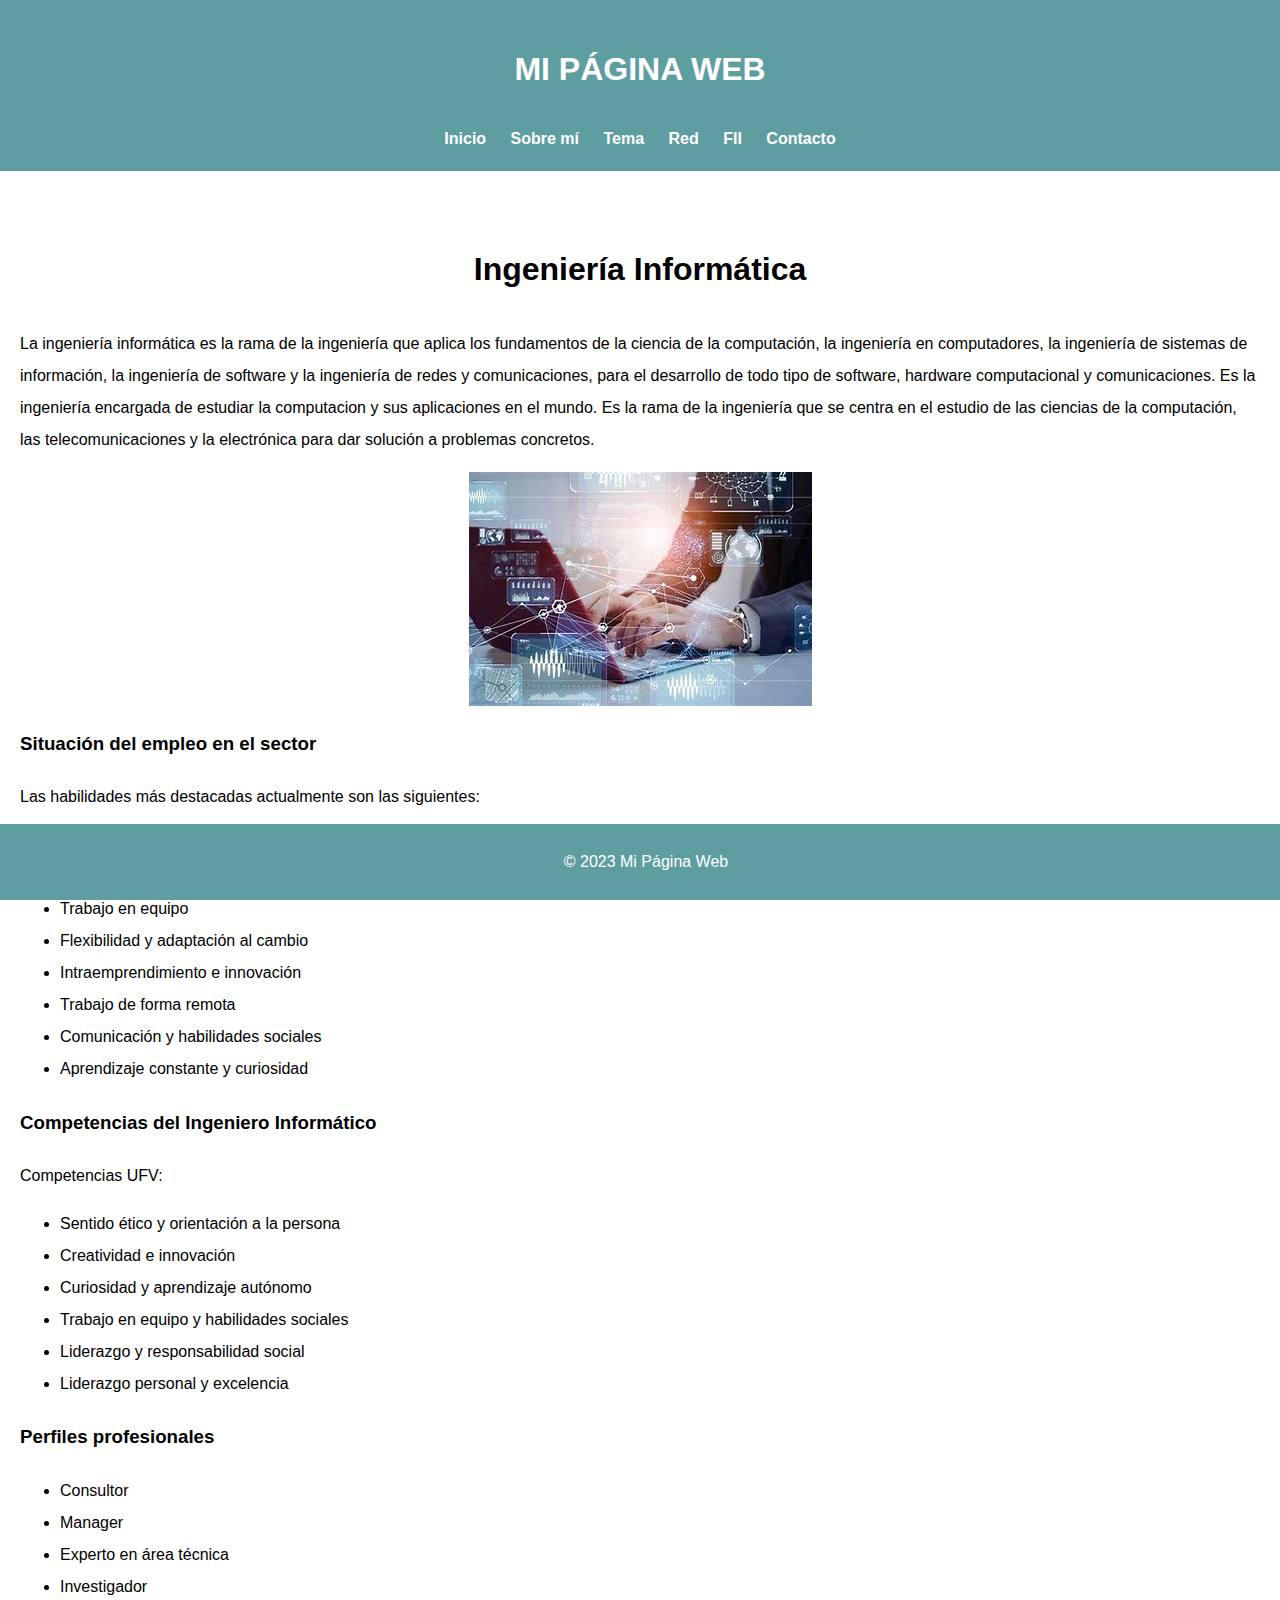
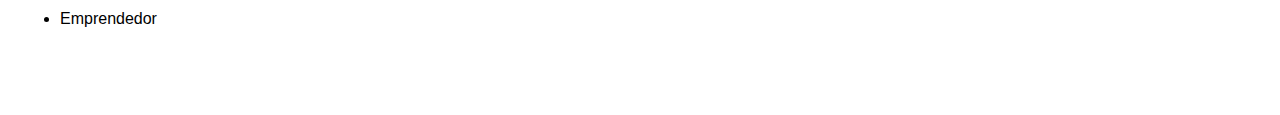
==== index.html @ 09b71135 "Add files via upload" ====
<!DOCTYPE html>
<html lang="es">
<head>
    <meta charset="UTF-8">
    <meta name="viewport" content="width=device-width, initial-scale=1.0">
    <title>Mi página web</title>
    <link rel="stylesheet" href="css/estilos.css">
</head>
<body>
    <header>
        <h1>MI PÁGINA WEB</h1>
        <nav>
            <a href="index.html">Inicio</a>
            <a href="paginas/sobre mi.html">Sobre mí</a>
            <a href="paginas/tema.html">Tema</a>
            <a href="paginas/red.html">Red</a>
            <a href="paginas/FII.html">FII</a>
            <a href="paginas/contacto.html">Contacto</a>
        </nav>
    </header>
    <section>
        <article>
            <h2>Ingeniería Informática</h2>
            <p>La ingeniería informática es la rama de la ingeniería que aplica los fundamentos de la ciencia de la computación, la ingeniería en computadores, la ingeniería de sistemas de información, la ingeniería de software y la ingeniería de redes y comunicaciones, para el desarrollo de todo tipo de software, hardware computacional y comunicaciones. Es la ingeniería encargada de estudiar la computacion y sus aplicaciones en el mundo. Es la rama de la ingeniería que se centra en el estudio de las ciencias de la computación, las telecomunicaciones y la electrónica para dar solución a problemas concretos.</p>
            <img src="img/inform.jpeg">
            <h3>Situación del empleo en el sector</h3>
            <p>Las habilidades más destacadas actualmente son las siguientes:</p>
            <ul>
                <li>Valores sociales</li>
                <li>Habilidades internacionales</li>
                <li>Trabajo en equipo</li>
                <li>Flexibilidad y adaptación al cambio</li>
                <li>Intraemprendimiento e innovación</li>
                <li>Trabajo de forma remota</li>
                <li>Comunicación y habilidades sociales</li>
                <li>Aprendizaje constante y curiosidad</li>
            </ul>
            <h3>Competencias del Ingeniero Informático</h3>
            <p>Competencias UFV:</p>
            <ul>
                <li>Sentido ético y orientación a la persona</li>
                <li>Creatividad e innovación</li>
                <li>Curiosidad y aprendizaje autónomo</li>
                <li>Trabajo en equipo y habilidades sociales</li>
                <li>Liderazgo y responsabilidad social</li>
                <li>Liderazgo personal y excelencia</li>
            </ul>
            <h3>Perfiles profesionales</h3>
            <ul>
                <li>Consultor</li>
                <li>Manager</li>
                <li>Experto en área técnica</li>
                <li>Investigador</li>
                <li>Emprendedor</li>   
            </ul>
        </article>
    </section>
    <footer>
        <p>&copy; 2023 Mi Página Web</p>
    </footer>
</body>
</html>
---- css/estilos.css ----
body {
    font-family: 'Gill Sans', 'Gill Sans MT', Calibri, 'Trebuchet MS', sans-serif;
    line-height: 2;
    margin: 0;
    padding: 0;
}

header {
    background-color: cadetblue;
    color: white;
    padding: 1rem;
    text-align: center;
}

nav a {
    color: #fff;
    text-decoration: none;
    margin: 0 10px;
}

h2 {
    font-size: 2pc;
    text-align: center;
}

section {
    max-width: 1300px;
    margin: 20px auto;
    padding: 20px;
}

article {
    margin-bottom: 40px;
}

img {
    max-width: 100%;
    height: auto;
    display: block;
    margin: 10px auto;
}

a {
    color: #007bff; /* Color del texto del enlace */
    font-weight: bold; /* Hacer el texto en negrita */
}

/* Estilo al pasar el ratón por encima del enlace */
a:hover {
    color: #0056b3; /* Cambiar color al pasar el ratón */
}

footer {
    background-color: cadetblue;
    color: #fff;
    text-align: center;
    padding: 6px;
    position: fixed;
    bottom: 0;
    width: 100%;
}

/*Seccion sobre mi*/

.fotosibai {
    max-width: 100%;
    height: auto;
    display: block;
    margin: 20px;
    display: inline-block;
}

.social-icon {
    width: 50px; 
    height: 50px;
    margin: 10px;
    display: inline-block; 
}

.social-link {
    text-decoration: none; 
    color: #333; 
    
}



/*Seccion Temas*/

#lista {
    list-style-type: none;
}

.ranking {
    margin-bottom: 10px;
    text-align: center;
}

.fotosranking {
    display: block;
    margin: 10px auto;
}

/*Seccion Red*/






/*Seccion FII*/

/*Seccion Detalle*/

/*Seccion Contacto*/

form {
    max-width: 400px;
    margin: 0 auto;
}
  
label {
    display: block;
    margin-bottom: 8px;
}

input, textarea {
    width: 100%;
    padding: 8px;
    margin-bottom: 16px;
    box-sizing: border-box;
    border: 1px solid #ccc;
    border-radius: 4px;
}
  
button {
    background-color: #4caf50;
    color: #fff;
    padding: 10px 15px;
    border: none;
    border-radius: 4px;
    cursor: pointer;
    font-size: 16px;
}
  
button:hover {
    background-color: #45a049;
}
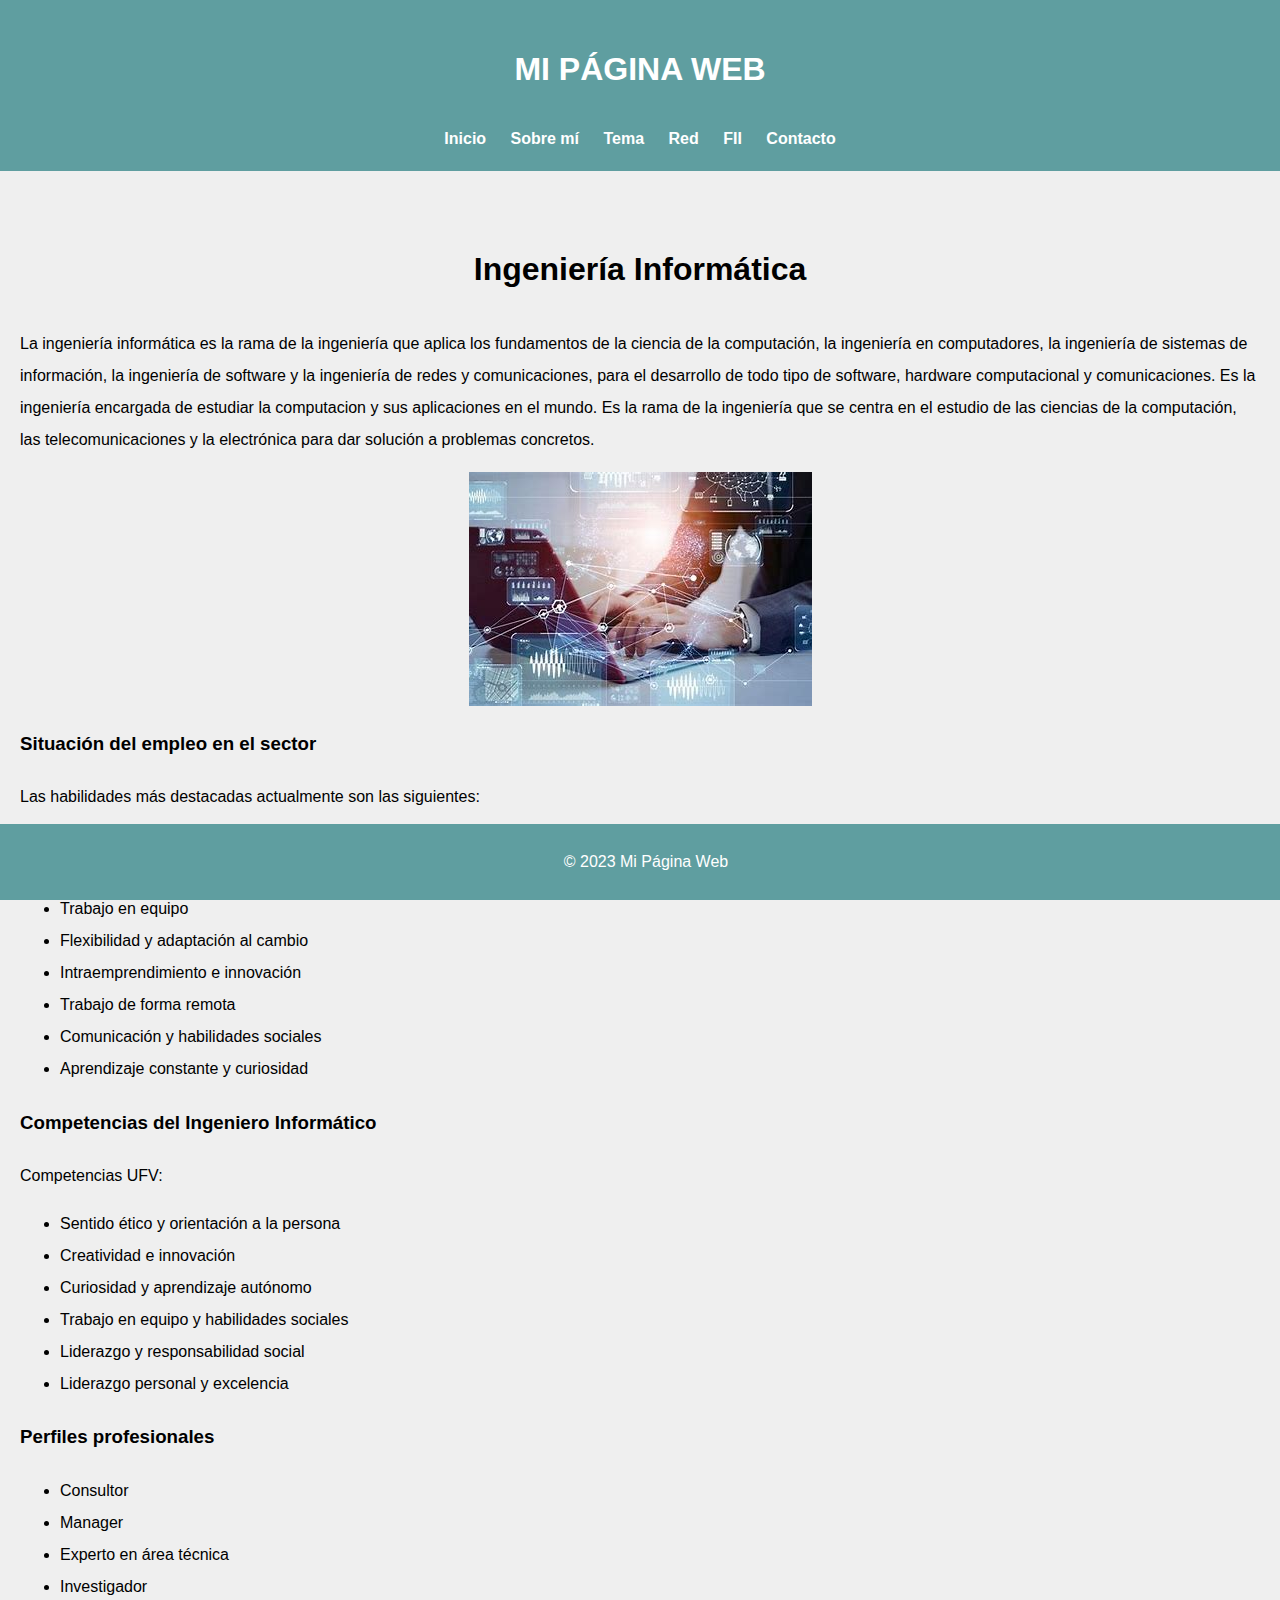
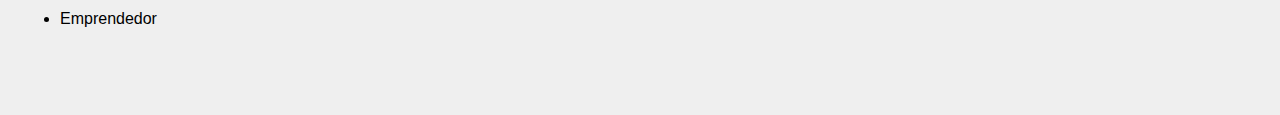
==== commit a5499540: "Add files via upload" ====
--- a/index.html
+++ b/index.html
@@ -1,4 +1,3 @@
-
 <!DOCTYPE html>
 <html lang="es">
 <head>
--- a/css/estilos.css
+++ b/css/estilos.css
@@ -1,3 +1,7 @@
+html {
+    background-color: #efefef;
+}
+
 body {
     font-family: 'Gill Sans', 'Gill Sans MT', Calibri, 'Trebuchet MS', sans-serif;
     line-height: 2;
